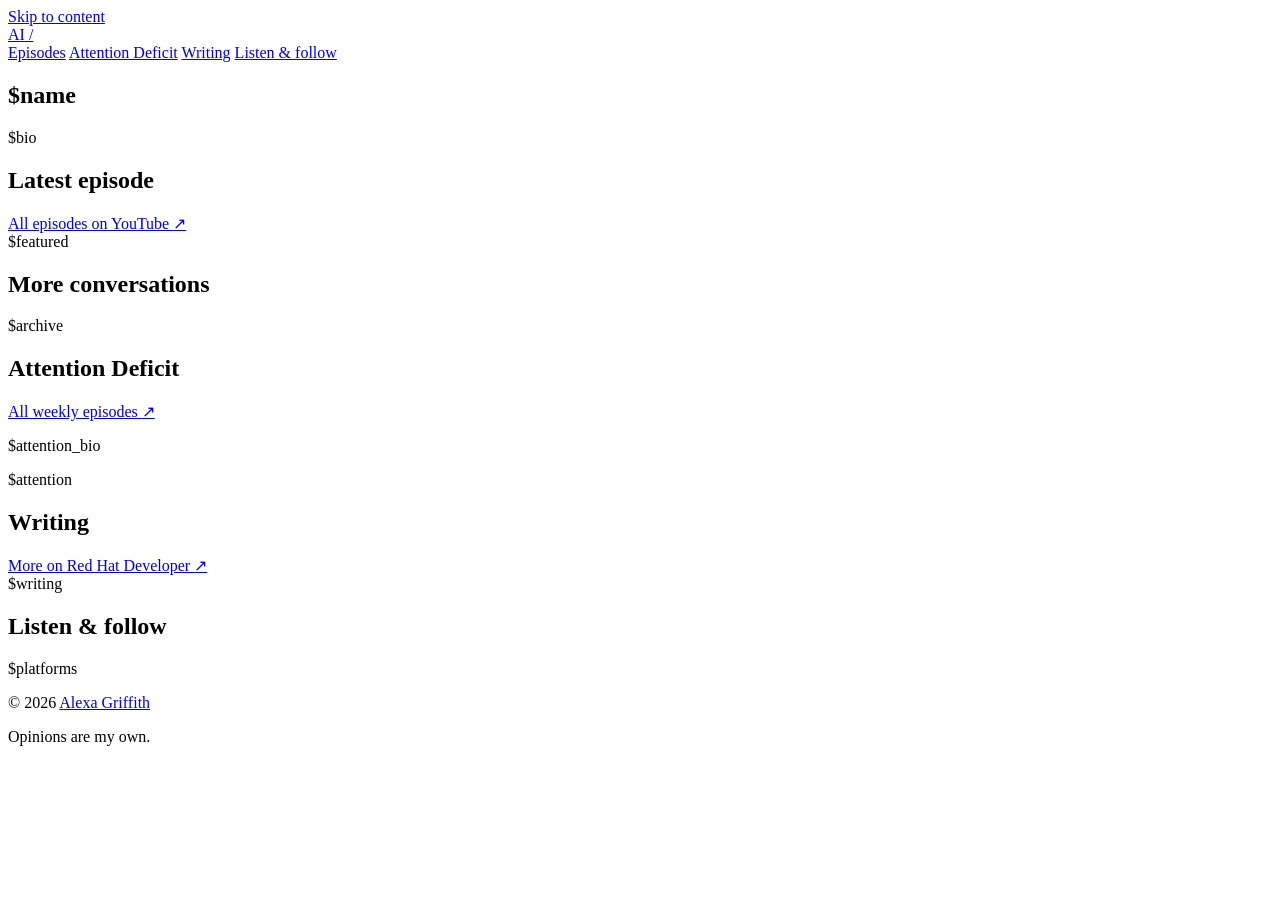
==== templates/index.html @ 7660d6d9 "Restore episode carousel and align website with published content" ====
<!DOCTYPE html>
<html lang="en">
<head>
  <meta charset="UTF-8">
  <meta name="viewport" content="width=device-width, initial-scale=1">
  <meta name="theme-color" content="#08090b">
  <title>$name — Podcast with Alexa Griffith</title>
  <meta name="description" content="$description">
  <link rel="canonical" href="https://alexasinputai.com/">
  <meta property="og:type" content="website">
  <meta property="og:url" content="https://alexasinputai.com/">
  <meta property="og:title" content="$name — Podcast with Alexa Griffith">
  <meta property="og:description" content="$description">
  <meta property="og:site_name" content="$name">
  <meta property="og:image" content="https://alexasinputai.com/assets/alexas-input-logo.png">
  <meta property="og:image:width" content="1536">
  <meta property="og:image:height" content="1024">
  <meta property="og:image:alt" content="Alexa’s Input podcast artwork">
  <meta name="twitter:card" content="summary_large_image">
  <meta name="twitter:title" content="$name — Podcast with Alexa Griffith">
  <meta name="twitter:description" content="$description">
  <meta name="twitter:image" content="https://alexasinputai.com/assets/alexas-input-logo.png">
  <meta name="twitter:image:alt" content="Alexa’s Input podcast artwork">
  <link rel="icon" type="image/svg+xml" href="favicon.svg">
  <link rel="preconnect" href="https://i.ytimg.com">
  <link rel="stylesheet" href="styles.css">
  <script src="site.js" defer></script>
  <script type="application/ld+json">
$schema
  </script>
</head>
<body>
  <a class="skip-link" href="#main">Skip to content</a>
  <div class="container">
    <header class="header">
      <a class="wordmark" href="/" aria-label="Alexa’s Input home">AI<span aria-hidden="true"> / </span></a>
      <nav aria-label="Main navigation">
        <a href="#episodes">Episodes</a>
        <a href="#attention-deficit">Attention Deficit</a>
        <a href="#writing">Writing</a>
        <a href="#follow">Listen &amp; follow</a>
      </nav>
    </header>
    <main id="main" tabindex="-1">
      <section class="intro" aria-labelledby="podcast-title">
        <h1 id="podcast-title">$name</h1>
        <p class="podcast-bio">$bio</p>
      </section>
      <section class="section" id="episodes" aria-labelledby="episodes-title">
        <div class="section-header">
          <h2 id="episodes-title">Latest episode</h2>
          <a class="section-link" href="https://www.youtube.com/@alexasinput/videos">All episodes on YouTube <span aria-hidden="true">↗</span></a>
        </div>
        $featured
        <div class="archive-header">
          <h2 id="archive-title">More conversations</h2>
          <div class="carousel-controls" hidden>
            <button type="button" data-carousel-prev aria-label="Previous episodes" aria-controls="episode-track">←</button>
            <button type="button" data-carousel-next aria-label="Next episodes" aria-controls="episode-track">→</button>
          </div>
        </div>
        <div class="episode-track" id="episode-track" role="region" aria-labelledby="archive-title" tabindex="0">
          $archive
        </div>
      </section>
      <section class="section" id="attention-deficit" aria-labelledby="attention-title">
        <div class="section-header">
          <h2 id="attention-title">Attention Deficit</h2>
          <a class="section-link" href="https://attentiondeficitpod.substack.com/">All weekly episodes <span aria-hidden="true">↗</span></a>
        </div>
        <p class="section-intro">$attention_bio</p>
        <div class="text-grid">$attention</div>
      </section>
      <section class="section" id="writing" aria-labelledby="writing-title">
        <div class="section-header">
          <h2 id="writing-title">Writing</h2>
          <a class="section-link" href="https://developers.redhat.com/author/alexa-griffith">More on Red Hat Developer <span aria-hidden="true">↗</span></a>
        </div>
        <div class="writing-list">$writing</div>
      </section>
      <section class="section" id="follow" aria-labelledby="follow-title">
        <div class="section-header"><h2 id="follow-title">Listen &amp; follow</h2></div>
        <div class="platform-links">$platforms</div>
      </section>
    </main>
    <footer class="footer">
      <p>© 2026 <a href="https://alexagriffith.com/">Alexa Griffith</a></p>
      <p>Opinions are my own.</p>
    </footer>
  </div>
</body>
</html>
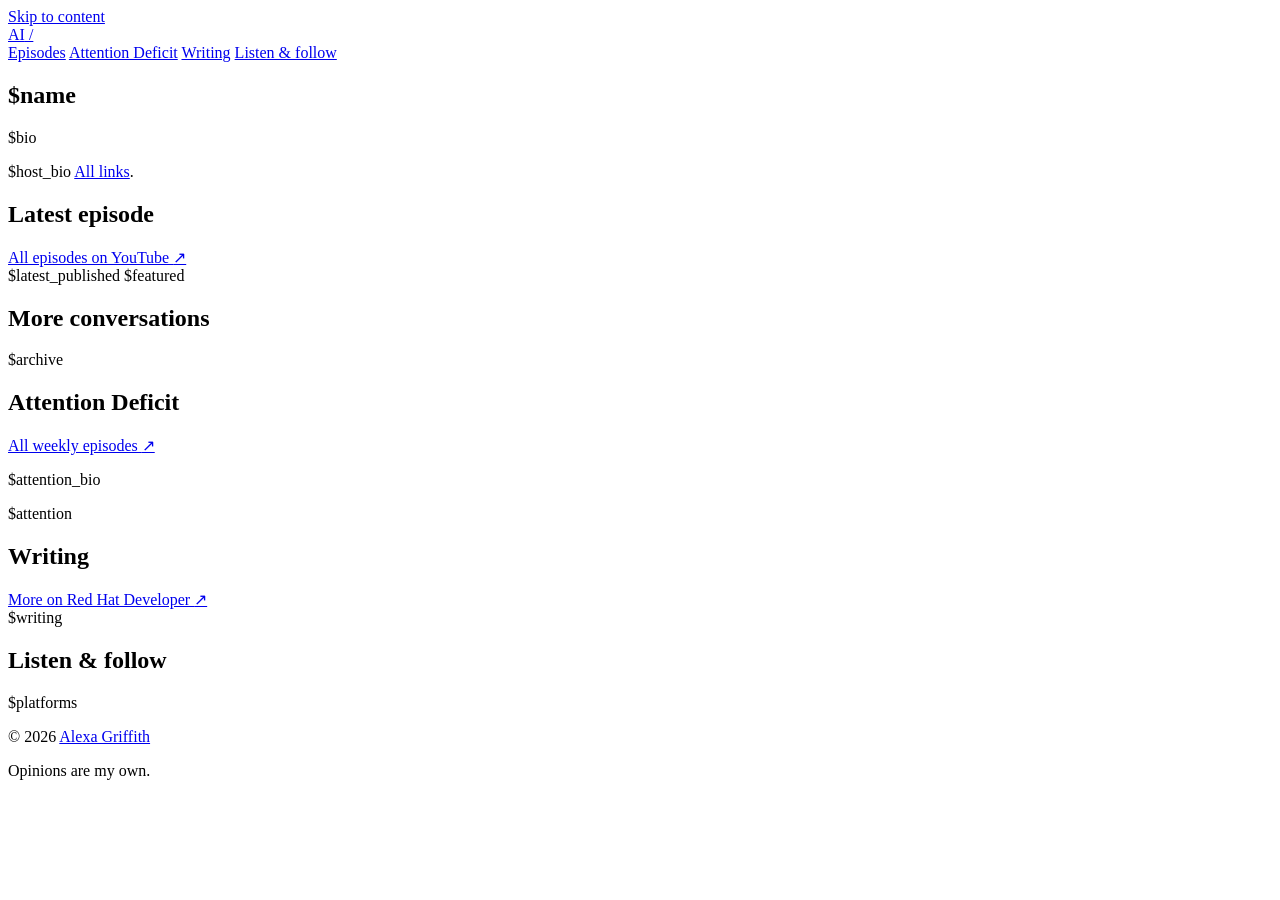
==== commit daeab4ef: "Align podcast metadata, host biography and listening links; add read-only public-content checks" ====
--- a/templates/index.html
+++ b/templates/index.html
@@ -7,6 +7,7 @@
   <title>$name — Podcast with Alexa Griffith</title>
   <meta name="description" content="$description">
   <link rel="canonical" href="https://alexasinputai.com/">
+  <link rel="alternate" type="application/rss+xml" title="Alexa’s Input (AI) podcast RSS" href="$rss_url">
   <meta property="og:type" content="website">
   <meta property="og:url" content="https://alexasinputai.com/">
   <meta property="og:title" content="$name — Podcast with Alexa Griffith">
@@ -23,8 +24,8 @@
   <meta name="twitter:image:alt" content="Alexa’s Input podcast artwork">
   <link rel="icon" type="image/svg+xml" href="favicon.svg">
   <link rel="preconnect" href="https://i.ytimg.com">
-  <link rel="stylesheet" href="styles.css">
-  <script src="site.js" defer></script>
+  <link rel="stylesheet" href="styles.css?v=$style_version">
+  <script src="site.js?v=$script_version" defer></script>
   <script type="application/ld+json">
 $schema
   </script>
@@ -45,12 +46,14 @@
       <section class="intro" aria-labelledby="podcast-title">
         <h1 id="podcast-title">$name</h1>
         <p class="podcast-bio">$bio</p>
+        <p class="host-bio">$host_bio <a href="https://alexagriffith.com/links/">All links</a>.</p>
       </section>
       <section class="section" id="episodes" aria-labelledby="episodes-title">
         <div class="section-header">
           <h2 id="episodes-title">Latest episode</h2>
           <a class="section-link" href="https://www.youtube.com/@alexasinput/videos">All episodes on YouTube <span aria-hidden="true">↗</span></a>
         </div>
+        $latest_published
         $featured
         <div class="archive-header">
           <h2 id="archive-title">More conversations</h2>
